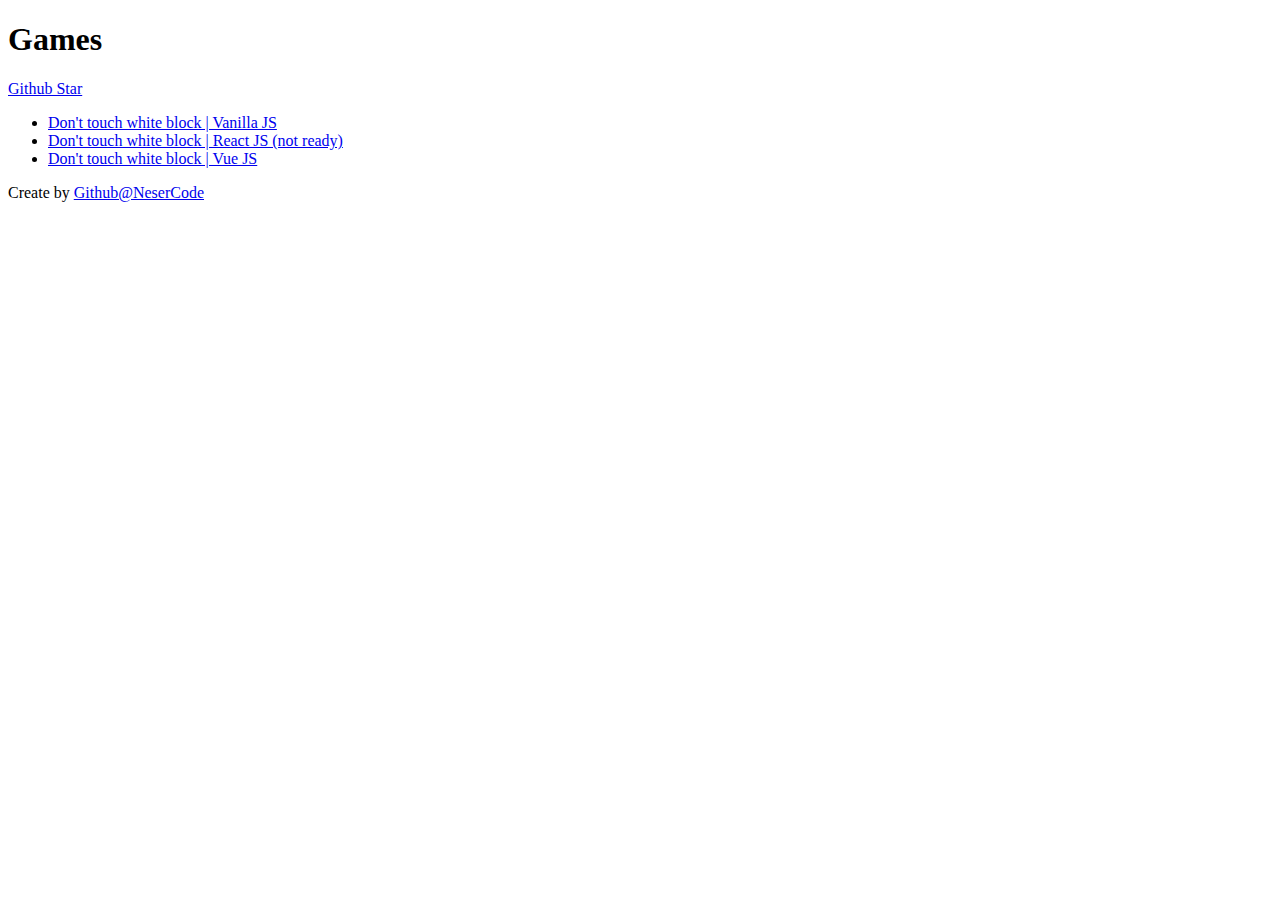
==== index.html @ a9177bcd "update index" ====
<!DOCTYPE html>
<html lang="en">
<head>
    <meta charset="UTF-8">
    <meta http-equiv="X-UA-Compatible" content="IE=edge">
    <meta name="viewport" content="width=device-width, initial-scale=1.0">
    <title>Games</title>
</head>
<body>
    <h1>Games</h1>
    <span><a href="https://github.com/NeserCode/Games">Github Star</a></span>
    <ul>
        <li>
            <a target="_blank" href="./Vanilla JS/Don't touch white block/index.html">Don't touch white block | Vanilla JS</a>
        </li>
        <li>
            <a href="#">Don't touch white block | React JS (not ready)</a>
        </li>
        <li>
            <a target="_blank" href="./Vue JS/Don't touch white block/index.html">Don't touch white block | Vue JS</a>
        </li>
    </ul>
    <footer>
        <span>Create by <a target="_blank" href="https://github.com/NeserCode">Github@NeserCode</a></span>
    </footer>
</body>
</html>
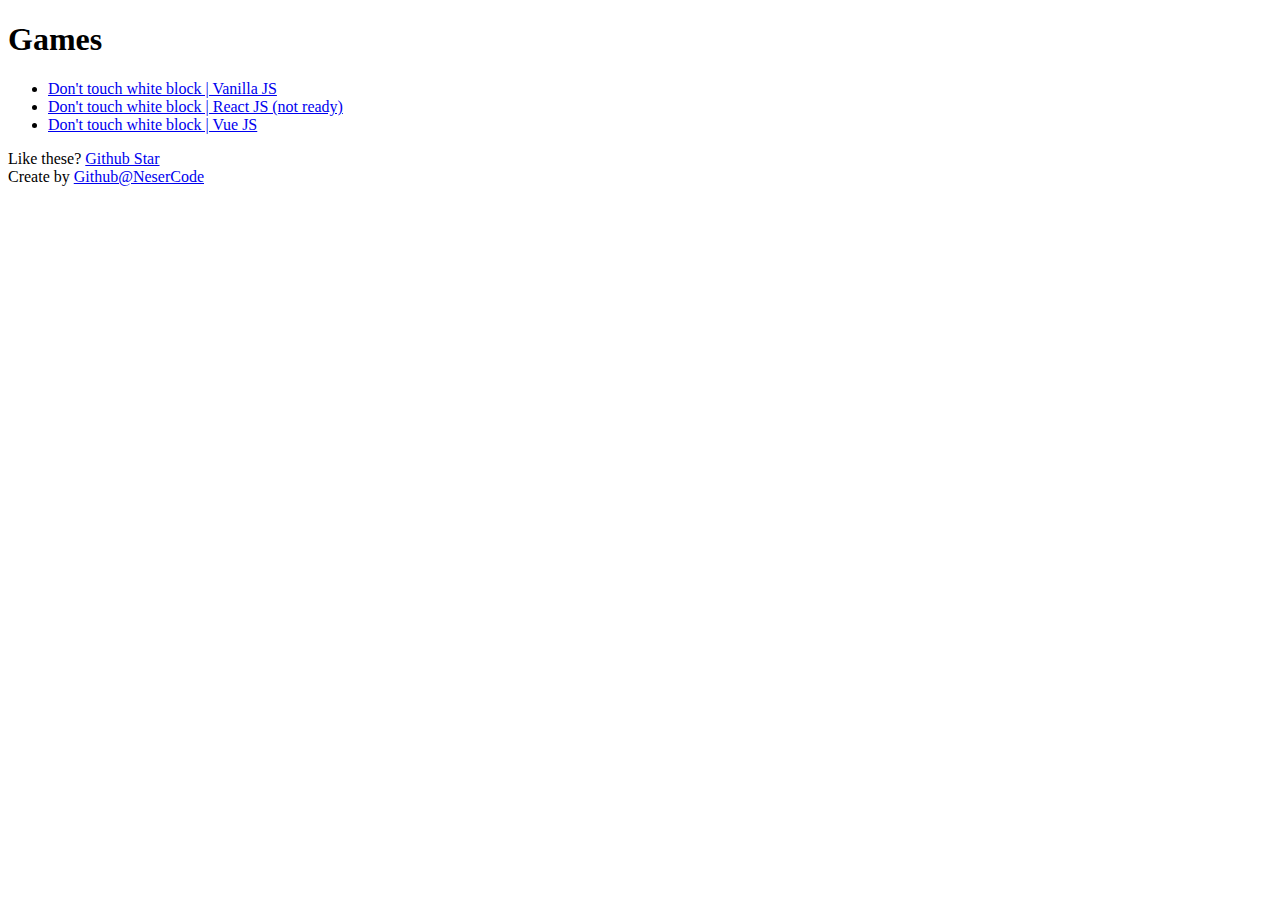
==== commit 020b989b: "Update index.html" ====
--- a/index.html
+++ b/index.html
@@ -8,7 +8,6 @@
 </head>
 <body>
     <h1>Games</h1>
-    <span><a href="https://github.com/NeserCode/Games">Github Star</a></span>
     <ul>
         <li>
             <a target="_blank" href="./Vanilla JS/Don't touch white block/index.html">Don't touch white block | Vanilla JS</a>
@@ -21,6 +20,7 @@
         </li>
     </ul>
     <footer>
+        <span>Like these? <a href="https://github.com/NeserCode/Games">Github Star</a></span><br>
         <span>Create by <a target="_blank" href="https://github.com/NeserCode">Github@NeserCode</a></span>
     </footer>
 </body>
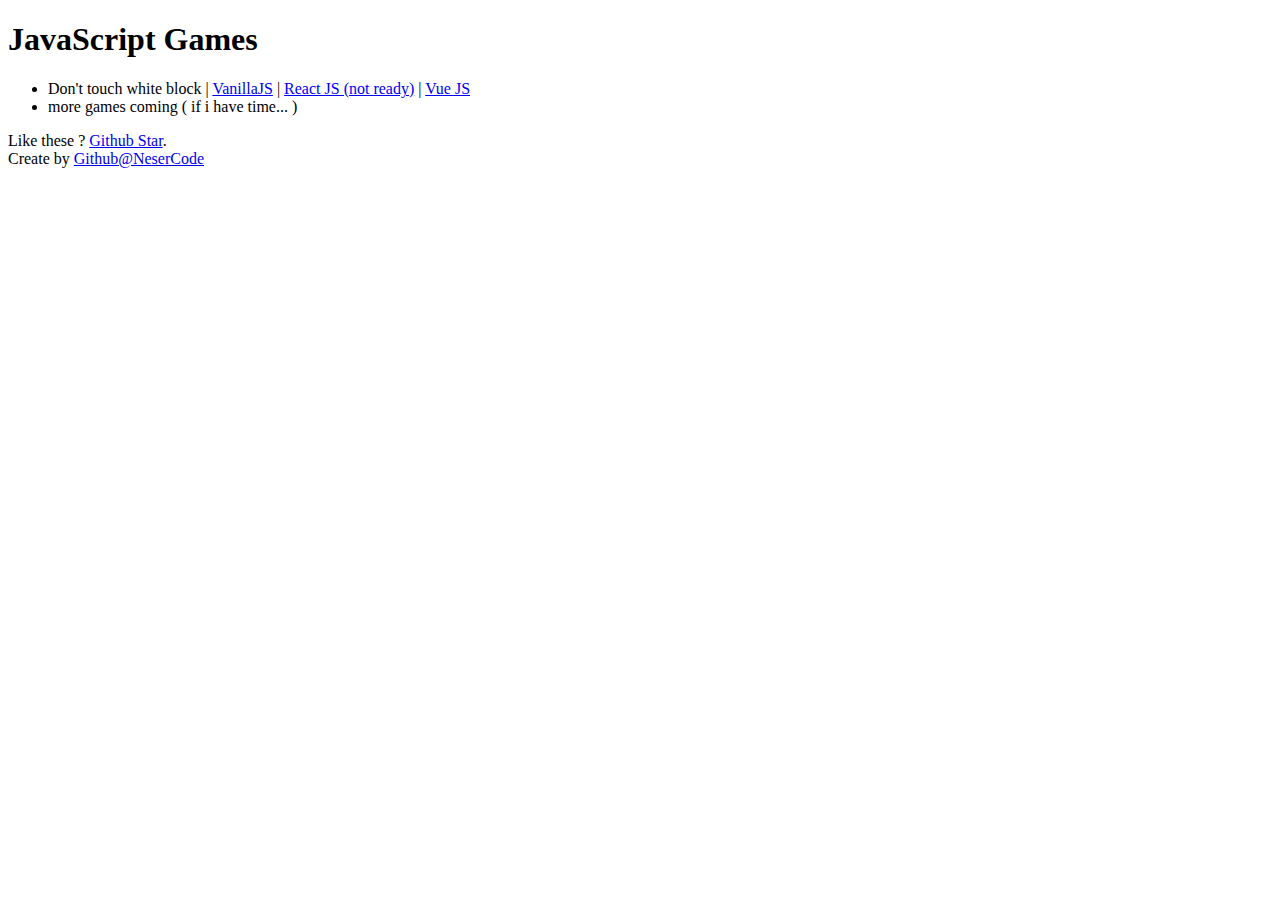
==== commit 88751f6b: "Update index.html" ====
--- a/index.html
+++ b/index.html
@@ -7,20 +7,22 @@
     <title>Games</title>
 </head>
 <body>
-    <h1>Games</h1>
+    <h1>JavaScript Games</h1>
     <ul>
         <li>
-            <a target="_blank" href="./Vanilla JS/Don't touch white block/index.html">Don't touch white block | Vanilla JS</a>
+            <span>Don't touch white block | </span>
+            <a target="_blank" href="./Vanilla JS/Don't touch white block/index.html">VanillaJS</a>
+             | 
+            <a href="#">React JS (not ready)</a>
+             | 
+            <a target="_blank" href="./Vue JS/Don't touch white block/index.html">Vue JS</a>
         </li>
         <li>
-            <a href="#">Don't touch white block | React JS (not ready)</a>
-        </li>
-        <li>
-            <a target="_blank" href="./Vue JS/Don't touch white block/index.html">Don't touch white block | Vue JS</a>
+            more games coming ( if i have time... )
         </li>
     </ul>
     <footer>
-        <span>Like these? <a href="https://github.com/NeserCode/Games">Github Star</a></span><br>
+        <span>Like these ? <a href="https://github.com/NeserCode/Games">Github Star</a>.</span><br>
         <span>Create by <a target="_blank" href="https://github.com/NeserCode">Github@NeserCode</a></span>
     </footer>
 </body>
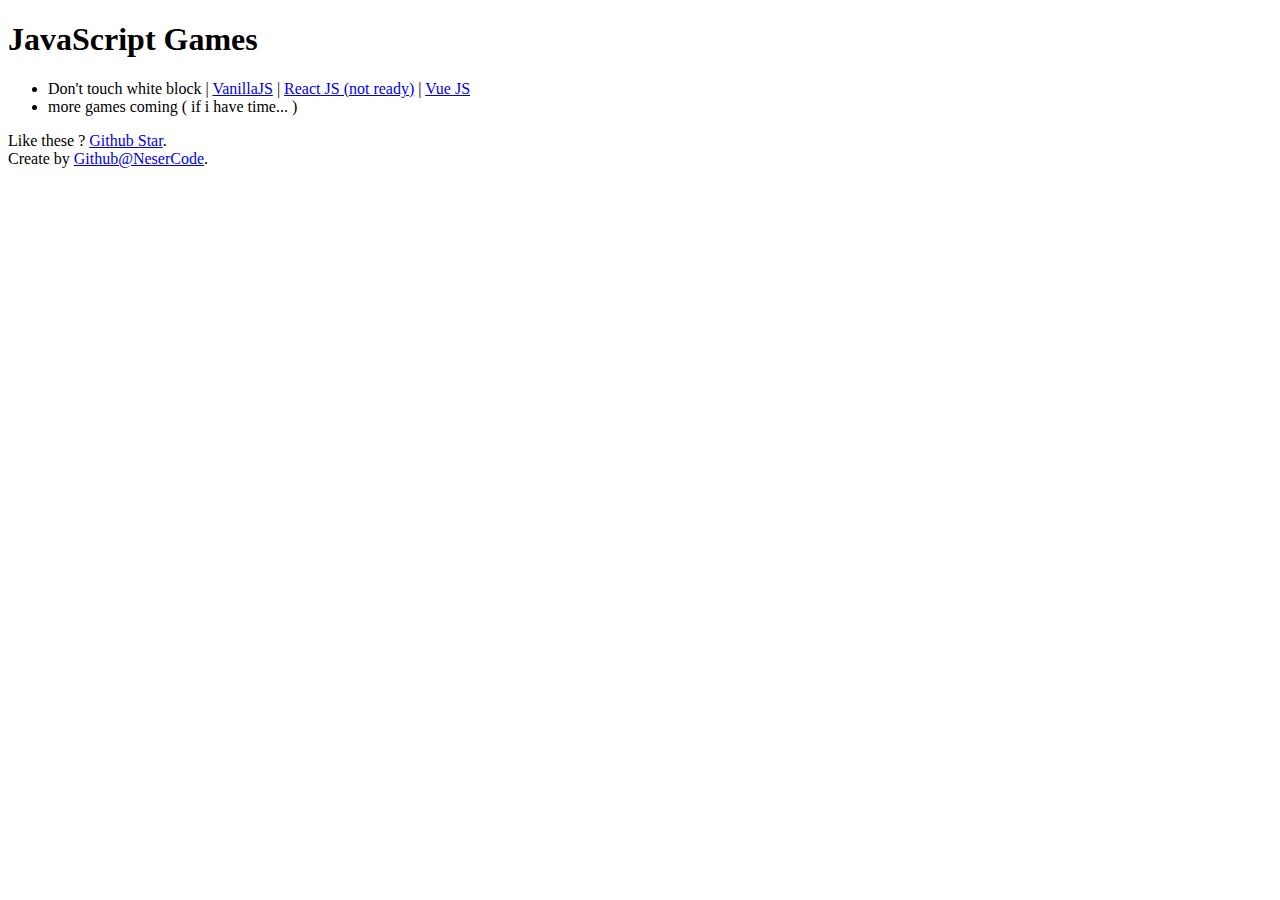
==== commit b550bddc: "Update index.html" ====
--- a/index.html
+++ b/index.html
@@ -23,7 +23,7 @@
     </ul>
     <footer>
         <span>Like these ? <a href="https://github.com/NeserCode/Games">Github Star</a>.</span><br>
-        <span>Create by <a target="_blank" href="https://github.com/NeserCode">Github@NeserCode</a></span>
+        <span>Create by <a target="_blank" href="https://github.com/NeserCode">Github@NeserCode</a>.</span>
     </footer>
 </body>
 </html>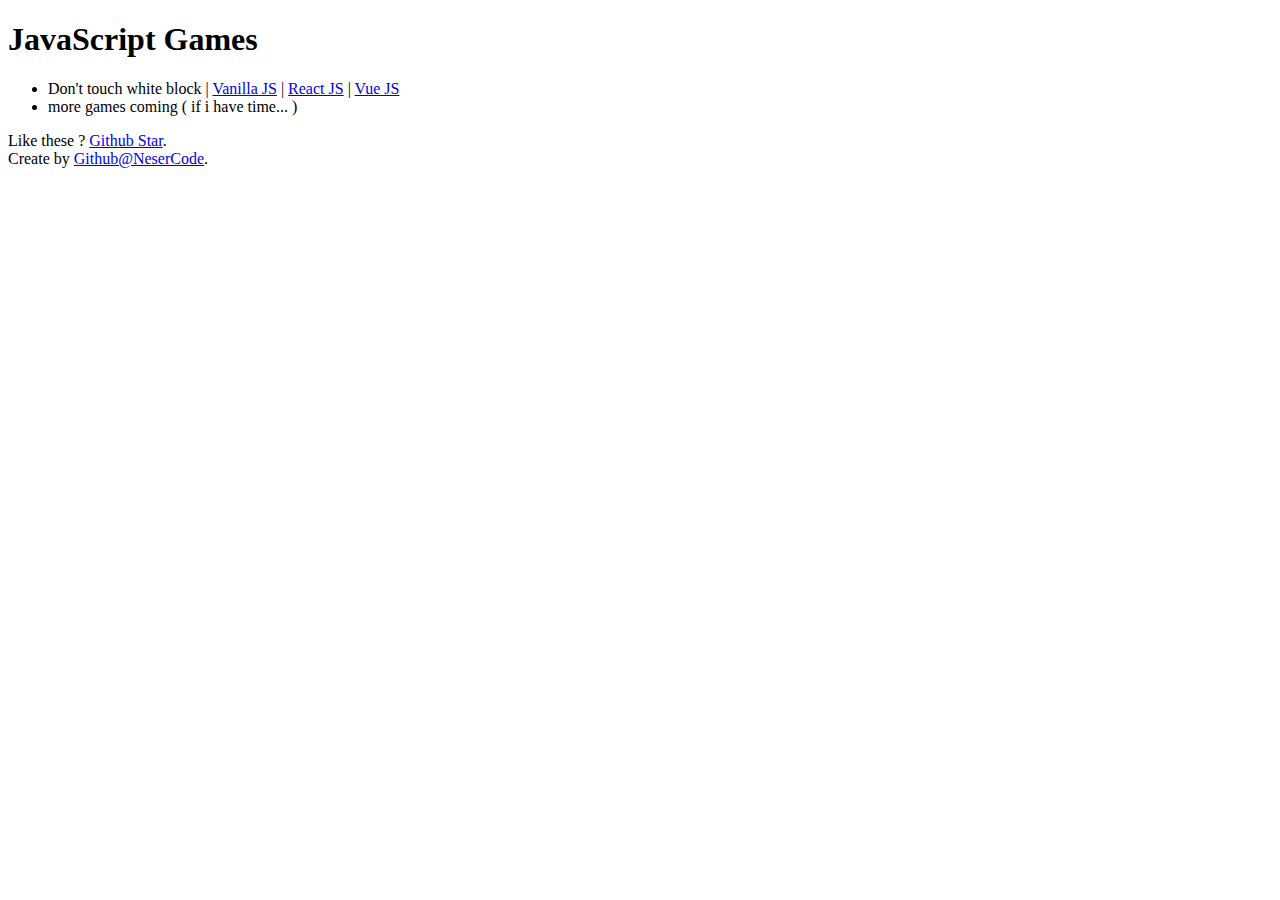
==== commit 5d19699f: "new react project" ====
--- a/index.html
+++ b/index.html
@@ -1,29 +1,43 @@
 <!DOCTYPE html>
 <html lang="en">
-<head>
-    <meta charset="UTF-8">
-    <meta http-equiv="X-UA-Compatible" content="IE=edge">
-    <meta name="viewport" content="width=device-width, initial-scale=1.0">
-    <title>Games</title>
-</head>
-<body>
-    <h1>JavaScript Games</h1>
-    <ul>
-        <li>
-            <span>Don't touch white block | </span>
-            <a target="_blank" href="./Vanilla JS/Don't touch white block/index.html">VanillaJS</a>
-             | 
-            <a href="#">React JS (not ready)</a>
-             | 
-            <a target="_blank" href="./Vue JS/Don't touch white block/index.html">Vue JS</a>
-        </li>
-        <li>
-            more games coming ( if i have time... )
-        </li>
-    </ul>
-    <footer>
-        <span>Like these ? <a href="https://github.com/NeserCode/Games">Github Star</a>.</span><br>
-        <span>Create by <a target="_blank" href="https://github.com/NeserCode">Github@NeserCode</a>.</span>
-    </footer>
-</body>
-</html>+	<head>
+		<meta charset="UTF-8" />
+		<meta http-equiv="X-UA-Compatible" content="IE=edge" />
+		<meta name="viewport" content="width=device-width, initial-scale=1.0" />
+		<title>Games</title>
+	</head>
+	<body>
+		<h1>JavaScript Games</h1>
+		<ul>
+			<li>
+				<span>Don't touch white block | </span>
+				<a
+					target="_blank"
+					href="./Vanilla JS/Don't touch white block/index.html"
+					>Vanilla JS</a
+				>
+				|
+				<a target="_blank" href="./React JS/Don't touch white block/index.html"
+					>React JS</a
+				>
+				|
+				<a target="_blank" href="./Vue JS/Don't touch white block/index.html"
+					>Vue JS</a
+				>
+			</li>
+			<li>more games coming ( if i have time... )</li>
+		</ul>
+		<footer>
+			<span
+				>Like these ?
+				<a href="https://github.com/NeserCode/Games">Github Star</a>.</span
+			><br />
+			<span
+				>Create by
+				<a target="_blank" href="https://github.com/NeserCode"
+					>Github@NeserCode</a
+				>.</span
+			>
+		</footer>
+	</body>
+</html>
